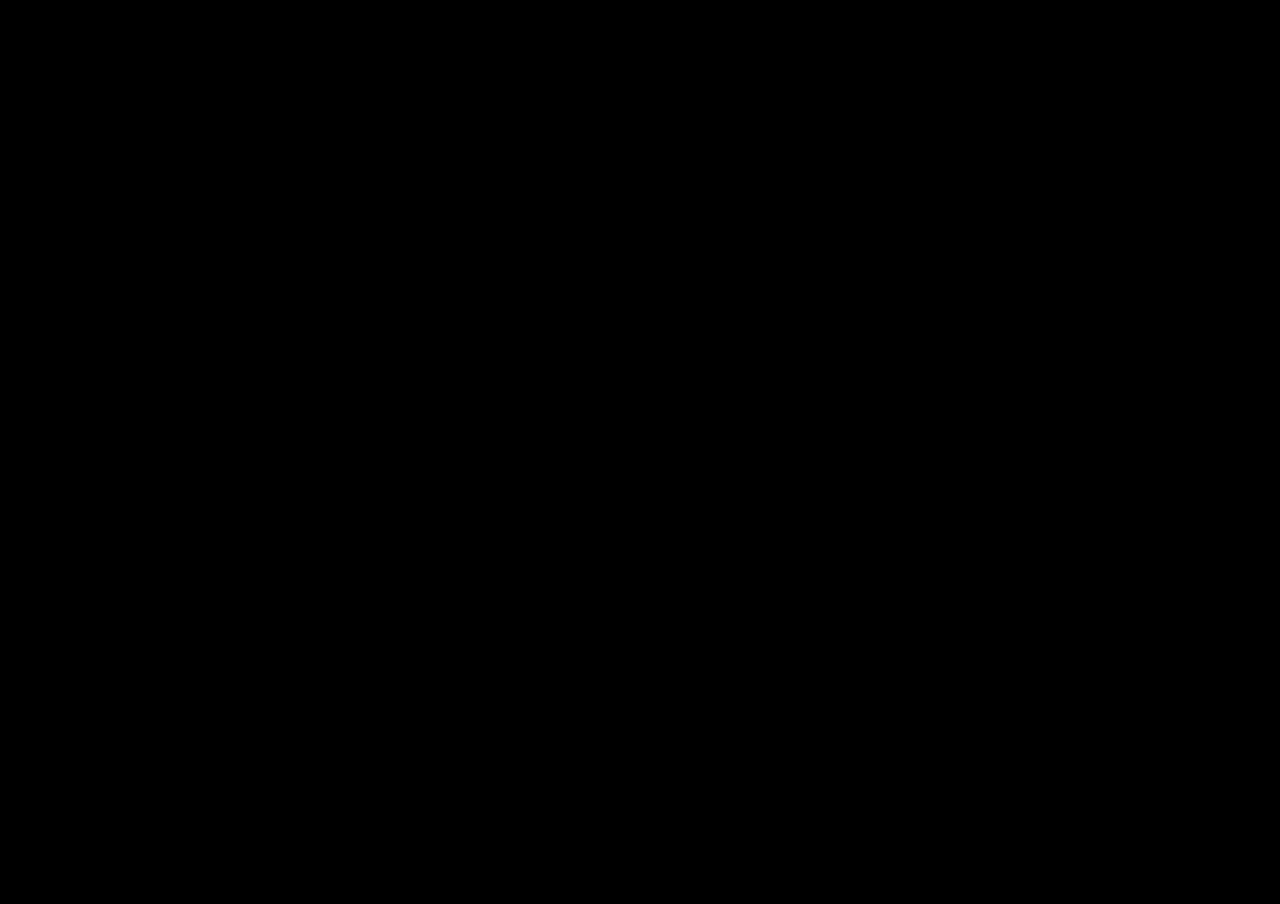
==== Tox/index.html @ 5bed4551 "Added first run offline page & changed iframe url" ====
<!DOCTYPE html>
<!--
    Licensed to the Apache Software Foundation (ASF) under one
    or more contributor license agreements.  See the NOTICE file
    distributed with this work for additional information
    regarding copyright ownership.  The ASF licenses this file
    to you under the Apache License, Version 2.0 (the
    "License"); you may not use this file except in compliance
    with the License.  You may obtain a copy of the License at

    http://www.apache.org/licenses/LICENSE-2.0

    Unless required by applicable law or agreed to in writing,
    software distributed under the License is distributed on an
    "AS IS" BASIS, WITHOUT WARRANTIES OR CONDITIONS OF ANY
     KIND, either express or implied.  See the License for the
    specific language governing permissions and limitations
    under the License.
-->

<html>
<head>
  <meta name="viewport" content="width=device-width, height=device-height, initial-scale=1, maximum-scale=1, user-scalable=no"/>

  <title>Tox</title>

    <link rel="stylesheet" type="text/css" href="css/meteor.cordova.css">

    <script charset="utf-8" type="text/javascript" src="cordova.js"></script>
  <!--<script charset="utf-8" type="text/javascript" src="PushNotification.js"></script>-->

    <script charset="utf-8" type="text/javascript" src="js/meteor.cordova.js"></script>

  <!--<script charset="utf-8" type="text/javascript" src="meteor.cordova.push.js"></script>-->



</head>
<body>
  <iframe id="meteor" src="https://toxtest-user.meteor.com"></iframe>

  <script type="text/javascript">
    document.addEventListener("deviceready", onDeviceReady, false);

    // PhoneGap is loaded and it is now safe to make calls PhoneGap methods
    //
    function onDeviceReady() {
        document.addEventListener("offline", onOffline, false);
        meteor = new MeteorCordova('meteor',{appcache:true});
        
        // Begin the load process
        meteor.load(function(error) {
          if (error) {
            alert('error: ' + error);
          }
        });
    }

    function onOffline() {
       window.location.replace("fallbackurl.html");
    }

    // meteor.initPush({ senderID: 'xGoogleKeyx' });

  </script>


</body>
</html>
---- Tox/css/meteor.cordova.css ----
/* Main fullscreen layout */
* {
  -webkit-box-sizing: border-box;
  -moz-box-sizing: border-box;
  box-sizing: border-box;
}

html {
  -ms-touch-action: none;
  height: 100%;
  background-color: black;
}

html, body, iframe {
  overflow: hidden;
}

body {
  height: 100%;
  padding: 0;
  margin: 0;
  border: 0;
  background-color: black;
}

iframe {
  background-color: black;
  border: none;
  height: 100%;
  width: 100%;
}
/* EO Main layout */
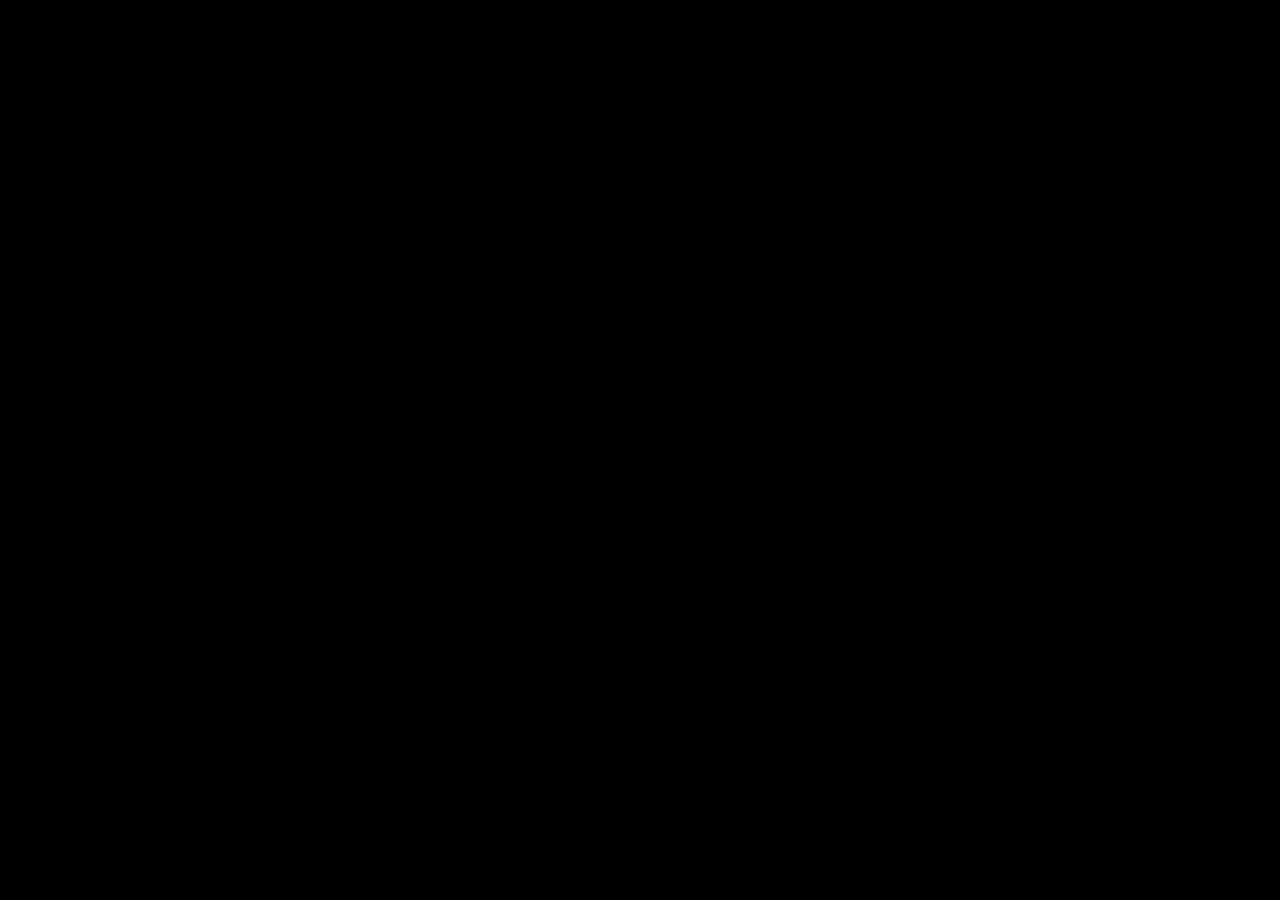
==== commit a55289ac: "Fixed incompatibility with tox-user Meteor-cordova version" ====
--- a/Tox/index.html
+++ b/Tox/index.html
@@ -1,67 +1,51 @@
 <!DOCTYPE html>
-<!--
-    Licensed to the Apache Software Foundation (ASF) under one
-    or more contributor license agreements.  See the NOTICE file
-    distributed with this work for additional information
-    regarding copyright ownership.  The ASF licenses this file
-    to you under the Apache License, Version 2.0 (the
-    "License"); you may not use this file except in compliance
-    with the License.  You may obtain a copy of the License at
-
-    http://www.apache.org/licenses/LICENSE-2.0
-
-    Unless required by applicable law or agreed to in writing,
-    software distributed under the License is distributed on an
-    "AS IS" BASIS, WITHOUT WARRANTIES OR CONDITIONS OF ANY
-     KIND, either express or implied.  See the License for the
-    specific language governing permissions and limitations
-    under the License.
--->
-
 <html>
 <head>
   <meta name="viewport" content="width=device-width, height=device-height, initial-scale=1, maximum-scale=1, user-scalable=no"/>
 
   <title>Tox</title>
 
-    <link rel="stylesheet" type="text/css" href="css/meteor.cordova.css">
+  <link rel="stylesheet" type="text/css" href="css/meteor.cordova.css">
 
-    <script charset="utf-8" type="text/javascript" src="cordova.js"></script>
+  <script charset="utf-8" type="text/javascript" src="cordova.js"></script>
   <!--<script charset="utf-8" type="text/javascript" src="PushNotification.js"></script>-->
 
-    <script charset="utf-8" type="text/javascript" src="js/meteor.cordova.js"></script>
-
+  <script charset="utf-8" type="text/javascript" src="js/meteor.cordova.js"></script>
   <!--<script charset="utf-8" type="text/javascript" src="meteor.cordova.push.js"></script>-->
-
-
+   
+  <script charset="utf-8" type="text/javascript" src="js/online.min.js"></script>
 
 </head>
 <body>
-  <iframe id="meteor" src="https://toxtest-user.meteor.com"></iframe>
+  <iframe id="meteor" src="https://toxapp.meteor.com"></iframe>
 
   <script type="text/javascript">
-    document.addEventListener("deviceready", onDeviceReady, false);
+    var eventMethod = window.addEventListener ? "addEventListener" : "attachEvent";
+    var eventer = window[eventMethod];
+    var state = false;
+    var messageEvent = eventMethod == "attachEvent" ? "onmessage" : "message";
 
-    // PhoneGap is loaded and it is now safe to make calls PhoneGap methods
-    //
-    function onDeviceReady() {
-        document.addEventListener("offline", onOffline, false);
-        meteor = new MeteorCordova('meteor',{appcache:true});
-        
-        // Begin the load process
-        meteor.load(function(error) {
-          if (error) {
-            alert('error: ' + error);
-          }
-        });
-    }
+    // Listen to message from child IFrame window
+    eventer(messageEvent, function (e) {
+      if (e.origin == 'https://toxapp.meteor.com') {
+        state = e.data;
+      }
+    }, false);
 
-    function onOffline() {
-       window.location.replace("fallbackurl.html");
-    }
+    var fallbackCheck = setInterval(function() {
+      if (window.onLine !== true) {
+        if (state !== "app") {
+          clearInterval(fallbackCheck);
+          window.location.replace("fallbackurl.html");
+        }
+      }
+    },1000);
+      
+    shellVersion = '0.1.4';
+      
+    meteor = new MeteorCordova('meteor',{appcache:true});
 
     // meteor.initPush({ senderID: 'xGoogleKeyx' });
-
   </script>
 
 
